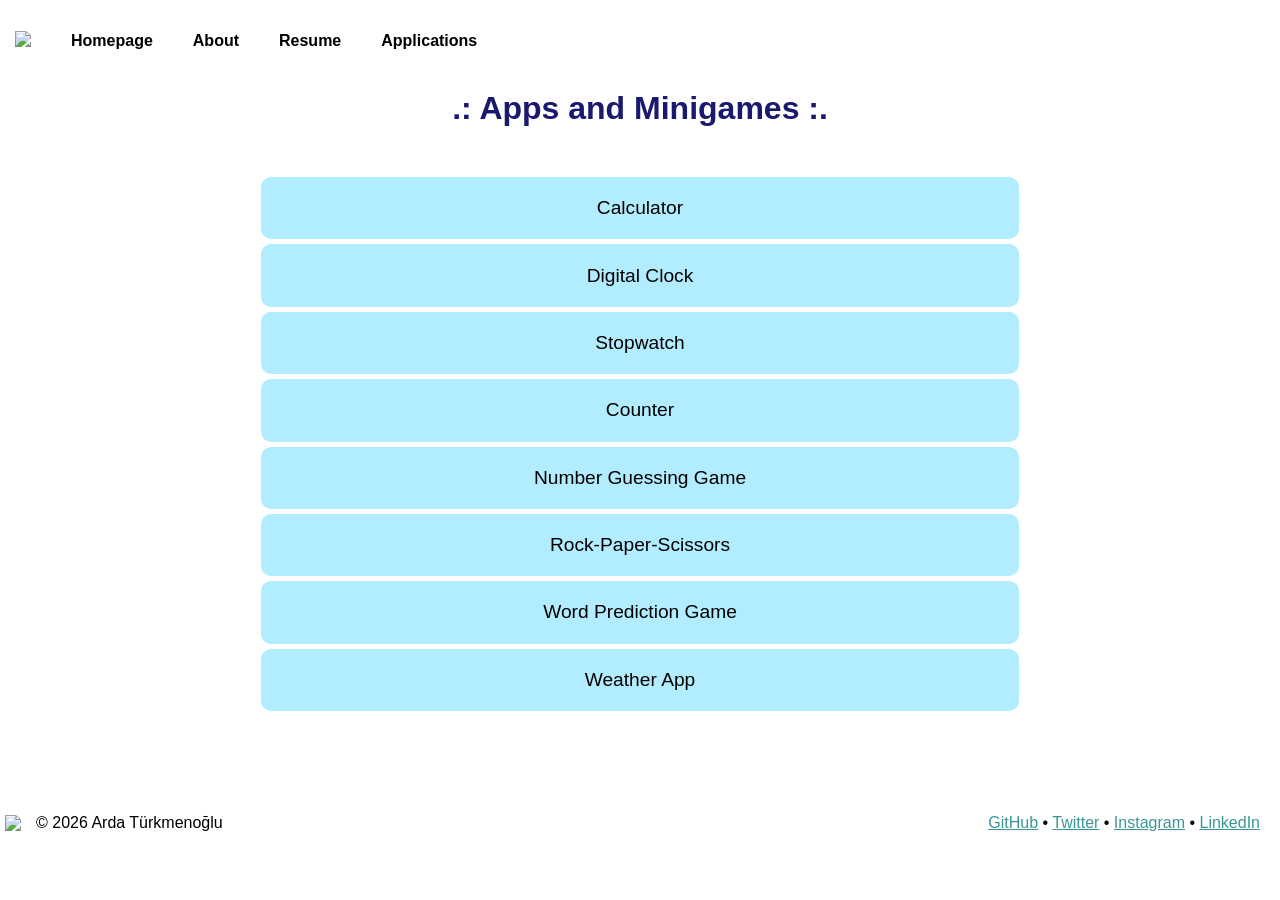
==== apps.html @ dbb031b2 "added: footer links to resume page" ====
<!DOCTYPE html>
<html>

<head>
    <meta charset="UTF-8">
    <title>Apps</title>
    <link rel="stylesheet" href="style.css">
    <style>
        body {
            background-image: url("images/leaves.png");
            background-repeat: repeat;
        }

        .apps-container {
            margin-top: 50px;
            display: flex;
            flex-direction: column;
            align-items: center;
            height: 10%;
        }

        .apps-container button {
            width: 60%;
            font-size: larger;
            font-family: Verdana, Geneva, Tahoma, sans-serif;
            background-color: hsla(195, 100%, 50%, 0.3);
            backdrop-filter: blur(5px);
            border: none;
            border-radius: 10px;
            margin-bottom: 5px;
            transition: background-color 0.3s ease;
        }

        .apps-container button:hover {
            background-color: hsla(195, 100%, 40%, 0.6);
        }

        .main-page {
            margin-top: 50px;
            display: flex;
            flex-direction: column;
            font-family: 'Segoe UI', Tahoma, Geneva, Verdana, sans-serif;
            font-size: 2em;
            font-weight: bold;
            text-align: center;
            text-decoration: none;
            color: rgb(60, 150, 150);
        }
    </style>
</head>

<body>
    <div>
        <nav class="navbar">
            <ul>
                <li>
                    <p><img class="logo" src="images/logo2tr.png"></p>
                </li>
                <li><a href="index.html">Homepage</a></li>
                <li><a href="funfacts.html">About</a></li>
                <li><a href="cv/resume.html">Resume</a></li>
                <li><a href="apps.html">Applications</a></li>
            </ul>
        </nav>
    </div>
    <div class="main-container">
        <h1>.: Apps and Minigames :.</h1>
        <div class="apps-container">
            <button class="app-btn" id="button1">
                <p>Calculator</p>
            </button>
            <button class="app-btn" id="button2">
                <p>Digital Clock</p>
            </button>
            <button class="app-btn" id="button3">
                <p>Stopwatch</p>
            </button>
            <button class="app-btn" id="button4">
                <p>Counter</p>
            </button>
            <button class="app-btn" id="button5">
                <p>Number Guessing Game</p>
            </button>
            <button class="app-btn" id="button6">
                <p>Rock-Paper-Scissors</p>
            </button>
            <button class="app-btn" id="button7">
                <p>Word Prediction Game</p>
            </button>
            <button class="app-btn" id="button8">
                <p>Weather App</p>
            </button>
        </div>
    </div>
    <div>
        <footer>
            <img src="images/logotrn2.png">
            <p> © 2026 Arda Türkmenoğlu</p>
            <p class="footer-links">
                <a href="https://github.com/ArdaTrkmnoglu">GitHub</a> •
                <a href="https://x.com/ArdaTrkmnoglu">Twitter</a> •
                <a href="https://instagram.com/ardatrkmnoglu">Instagram</a> •
                <a href="https://linkedin.com/in/arda-t%25C3%25BCrkmeno%25C4%259Flu-879216295">LinkedIn</a>
            </p>
        </footer>
    </div>

    <script>
        const buttons = {
            button1: "apps/calc.html",
            button2: "apps/clock.html",
            button3: "apps/stopwatch.html",
            button4: "apps/count.html",
            button5: "apps/guess.html",
            button6: "apps/rcsgame.html",
            button7: "apps/wordgame.html",
            button8: "apps/weather.html",
        };

        Object.keys(buttons).forEach(id => {
            const btn = document.getElementById(id);
            if (btn) {
                btn.addEventListener("click", () => {
                    window.location.href = buttons[id];
                })
            }
        })
    </script>
</body>

</html>
---- style.css ----
body {
    margin: 0;
}

h1 {
    font-family: 'Segoe UI', Tahoma, Geneva, Verdana, sans-serif;
    text-align: center;
    color: midnightblue;
    margin-top: 0;
}

.main-container {
    margin: 8px;
    min-height: 75vh;
}

.standart {
    font-family: Verdana, Geneva, Tahoma, sans-serif;
}

.logo {
    max-height: 75px;
}

.navbar {
    text-align: left;
    margin-bottom: 0;
    max-height: 120px;
}

.navbar ul {
    display: flex;
    flex-direction: row;
    align-items: center;
    justify-content: flex-start;
    gap: 10px;
    list-style-type: none;
    margin: 0;
    padding: 0;
}

.navbar a,
.navbar p {
    color: #000000;
    text-decoration: none;
    font-family: Verdana, Geneva, Tahoma, sans-serif;
    font-weight: bold;
    display: block;
    border-radius: 10px;
    text-align: center;
    padding: 15px;
    width: auto;
    transition: background-color 0.3s ease;
}

.navbar a:hover {
    background-color: #4040407e;
}

.navbar li {
    float: none;
    text-align: left;
}

footer {
    display: flex;
    flex-direction: row;
    align-items: center;
    font-family: Verdana, Geneva, Tahoma, sans-serif;
    background-color: hsla(0, 0%, 100%, 0.4);
    backdrop-filter: blur(2px);
    min-height: 100px;
}

footer img {
    max-height: 95px;
    margin-left: 5px;
    margin-right: 15px;
}

.footer-links {
    margin: 0;
    margin-left: auto;
    margin-right: 20px;
}

.footer-links a {
    color: rgb(60, 150, 150);
}

#game-of-life {
  width: max(100%, 100dvw); height: max(100%, 100dvh);
  min-width: 0; min-height: 0;
  position: absolute;
  z-index: -1; opacity: 0.075;
}
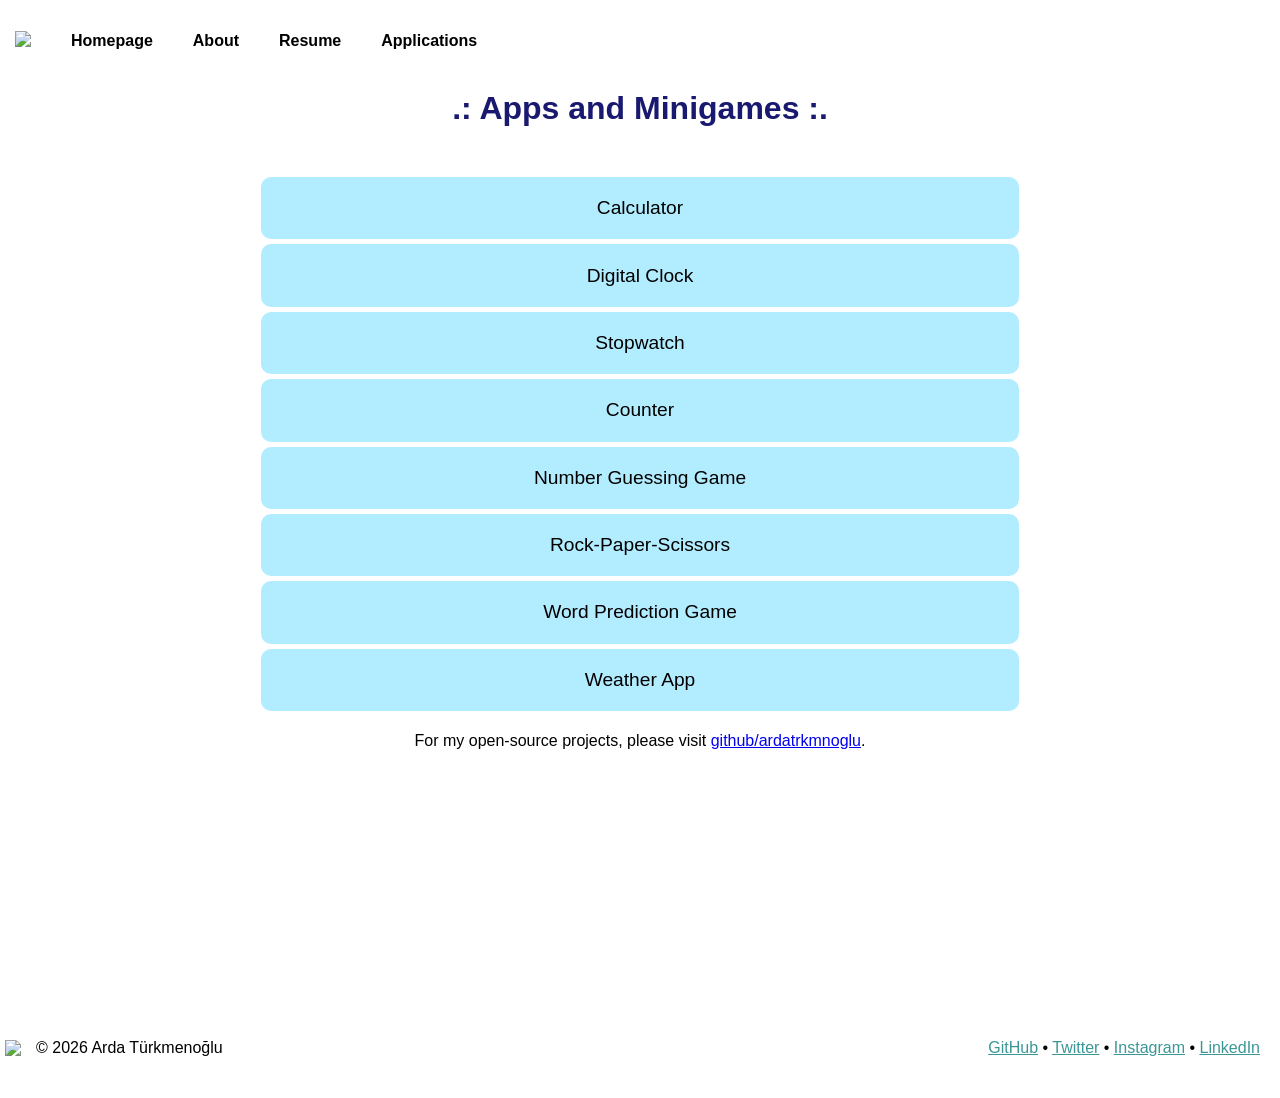
==== commit 21747373: "updated: footer links and homepage info" ====
--- a/apps.html
+++ b/apps.html
@@ -2,130 +2,133 @@
 <html>
 
 <head>
-    <meta charset="UTF-8">
-    <title>Apps</title>
-    <link rel="stylesheet" href="style.css">
-    <style>
-        body {
-            background-image: url("images/leaves.png");
-            background-repeat: repeat;
-        }
+  <meta charset="UTF-8">
+  <title>Apps - Arda Türkmenoğlu</title>
+  <link rel="stylesheet" href="style.css">
+  <style>
+    body {
+      background-image: url("images/leaves.png");
+      background-repeat: repeat;
+    }
 
-        .apps-container {
-            margin-top: 50px;
-            display: flex;
-            flex-direction: column;
-            align-items: center;
-            height: 10%;
-        }
+    .apps-container {
+      margin-top: 50px;
+      display: flex;
+      flex-direction: column;
+      align-items: center;
+      height: 10%;
+    }
 
-        .apps-container button {
-            width: 60%;
-            font-size: larger;
-            font-family: Verdana, Geneva, Tahoma, sans-serif;
-            background-color: hsla(195, 100%, 50%, 0.3);
-            backdrop-filter: blur(5px);
-            border: none;
-            border-radius: 10px;
-            margin-bottom: 5px;
-            transition: background-color 0.3s ease;
-        }
+    .apps-container button {
+      width: 60%;
+      font-size: larger;
+      font-family: Verdana, Geneva, Tahoma, sans-serif;
+      background-color: hsla(195, 100%, 50%, 0.3);
+      backdrop-filter: blur(5px);
+      border: none;
+      border-radius: 10px;
+      margin-bottom: 5px;
+      transition: background-color 0.3s ease;
+    }
 
-        .apps-container button:hover {
-            background-color: hsla(195, 100%, 40%, 0.6);
-        }
+    .apps-container button:hover {
+      background-color: hsla(195, 100%, 40%, 0.6);
+    }
 
-        .main-page {
-            margin-top: 50px;
-            display: flex;
-            flex-direction: column;
-            font-family: 'Segoe UI', Tahoma, Geneva, Verdana, sans-serif;
-            font-size: 2em;
-            font-weight: bold;
-            text-align: center;
-            text-decoration: none;
-            color: rgb(60, 150, 150);
-        }
-    </style>
+    .main-page {
+      margin-top: 50px;
+      display: flex;
+      flex-direction: column;
+      font-family: 'Segoe UI', Tahoma, Geneva, Verdana, sans-serif;
+      font-size: 2em;
+      font-weight: bold;
+      text-align: center;
+      text-decoration: none;
+      color: rgb(60, 150, 150);
+    }
+  </style>
 </head>
 
 <body>
-    <div>
-        <nav class="navbar">
-            <ul>
-                <li>
-                    <p><img class="logo" src="images/logo2tr.png"></p>
-                </li>
-                <li><a href="index.html">Homepage</a></li>
-                <li><a href="funfacts.html">About</a></li>
-                <li><a href="cv/resume.html">Resume</a></li>
-                <li><a href="apps.html">Applications</a></li>
-            </ul>
-        </nav>
+  <div>
+    <nav class="navbar">
+      <ul>
+        <li>
+          <p><img class="logo" src="images/logo2tr.png"></p>
+        </li>
+        <li><a href="index.html">Homepage</a></li>
+        <li><a href="funfacts.html">About</a></li>
+        <li><a href="cv/resume.html">Resume</a></li>
+        <li><a href="apps.html">Applications</a></li>
+      </ul>
+    </nav>
+  </div>
+  <div class="main-container">
+    <h1>.: Apps and Minigames :.</h1>
+    <div class="apps-container">
+      <button class="app-btn" id="button1">
+        <p>Calculator</p>
+      </button>
+      <button class="app-btn" id="button2">
+        <p>Digital Clock</p>
+      </button>
+      <button class="app-btn" id="button3">
+        <p>Stopwatch</p>
+      </button>
+      <button class="app-btn" id="button4">
+        <p>Counter</p>
+      </button>
+      <button class="app-btn" id="button5">
+        <p>Number Guessing Game</p>
+      </button>
+      <button class="app-btn" id="button6">
+        <p>Rock-Paper-Scissors</p>
+      </button>
+      <button class="app-btn" id="button7">
+        <p>Word Prediction Game</p>
+      </button>
+      <button class="app-btn" id="button8">
+        <p>Weather App</p>
+      </button>
     </div>
-    <div class="main-container">
-        <h1>.: Apps and Minigames :.</h1>
-        <div class="apps-container">
-            <button class="app-btn" id="button1">
-                <p>Calculator</p>
-            </button>
-            <button class="app-btn" id="button2">
-                <p>Digital Clock</p>
-            </button>
-            <button class="app-btn" id="button3">
-                <p>Stopwatch</p>
-            </button>
-            <button class="app-btn" id="button4">
-                <p>Counter</p>
-            </button>
-            <button class="app-btn" id="button5">
-                <p>Number Guessing Game</p>
-            </button>
-            <button class="app-btn" id="button6">
-                <p>Rock-Paper-Scissors</p>
-            </button>
-            <button class="app-btn" id="button7">
-                <p>Word Prediction Game</p>
-            </button>
-            <button class="app-btn" id="button8">
-                <p>Weather App</p>
-            </button>
-        </div>
-    </div>
-    <div>
-        <footer>
-            <img src="images/logotrn2.png">
-            <p> © 2026 Arda Türkmenoğlu</p>
-            <p class="footer-links">
-                <a href="https://github.com/ArdaTrkmnoglu">GitHub</a> •
-                <a href="https://x.com/ArdaTrkmnoglu">Twitter</a> •
-                <a href="https://instagram.com/ardatrkmnoglu">Instagram</a> •
-                <a href="https://linkedin.com/in/arda-t%25C3%25BCrkmeno%25C4%259Flu-879216295">LinkedIn</a>
-            </p>
-        </footer>
-    </div>
+      <div class="standart" style="text-align: center;">
+        <p>For my open-source projects, please visit <a href="https://github.com/ardatrkmnoglu">github/ardatrkmnoglu</a>.</p>
+      </div>
+  </div>
+  <div>
+    <footer>
+      <img src="images/logotrn2.png">
+      <p> © 2026 Arda Türkmenoğlu</p>
+      <p class="footer-links">
+        <a href="https://github.com/ardatrkmnoglu">GitHub</a> •
+        <a href="https://x.com/ArdaTrkmnoglu">Twitter</a> •
+        <a href="https://instagram.com/ardatrkmnoglu">Instagram</a> •
+        <a href="https://linkedin.com/in/ardatrkmnoglu">LinkedIn</a>
+      </p>
+    </footer>
+  </div>
 
-    <script>
-        const buttons = {
-            button1: "apps/calc.html",
-            button2: "apps/clock.html",
-            button3: "apps/stopwatch.html",
-            button4: "apps/count.html",
-            button5: "apps/guess.html",
-            button6: "apps/rcsgame.html",
-            button7: "apps/wordgame.html",
-            button8: "apps/weather.html",
-        };
+  <script>
+    const buttons = {
+      button1: "apps/calc.html",
+      button2: "apps/clock.html",
+      button3: "apps/stopwatch.html",
+      button4: "apps/count.html",
+      button5: "apps/guess.html",
+      button6: "apps/rcsgame.html",
+      button7: "apps/wordgame.html",
+      button8: "apps/weather.html",
+    };
 
-        Object.keys(buttons).forEach(id => {
-            const btn = document.getElementById(id);
-            if (btn) {
-                btn.addEventListener("click", () => {
-                    window.location.href = buttons[id];
-                })
-            }
+    Object.keys(buttons).forEach(id => {
+      const btn = document.getElementById(id);
+      if (btn) {
+        btn.addEventListener("click", () => {
+          window.location.href = buttons[id];
         })
-    </script>
+      }
+    })
+  </script>
 </body>
 
 </html>
--- a/style.css
+++ b/style.css
@@ -1,96 +1,121 @@
 body {
-    margin: 0;
+  margin: 0;
 }
 
 h1 {
-    font-family: 'Segoe UI', Tahoma, Geneva, Verdana, sans-serif;
-    text-align: center;
-    color: midnightblue;
-    margin-top: 0;
+  font-family: 'Segoe UI', Tahoma, Geneva, Verdana, sans-serif;
+  text-align: center;
+  color: midnightblue;
+  margin-top: 0;
 }
 
 .main-container {
-    margin: 8px;
-    min-height: 75vh;
+  margin: 8px;
+  min-height: 100vh;
 }
 
 .standart {
-    font-family: Verdana, Geneva, Tahoma, sans-serif;
+  font-family: Verdana, Geneva, Tahoma, sans-serif;
 }
 
 .logo {
-    max-height: 75px;
+  max-height: 75px;
 }
 
 .navbar {
-    text-align: left;
-    margin-bottom: 0;
-    max-height: 120px;
+  text-align: left;
+  margin-bottom: 0;
+  max-height: 120px;
 }
 
 .navbar ul {
-    display: flex;
-    flex-direction: row;
-    align-items: center;
-    justify-content: flex-start;
-    gap: 10px;
-    list-style-type: none;
-    margin: 0;
-    padding: 0;
+  display: flex;
+  flex-direction: row;
+  align-items: center;
+  justify-content: flex-start;
+  gap: 10px;
+  list-style-type: none;
+  margin: 0;
+  padding: 0;
 }
 
 .navbar a,
 .navbar p {
-    color: #000000;
-    text-decoration: none;
-    font-family: Verdana, Geneva, Tahoma, sans-serif;
-    font-weight: bold;
-    display: block;
-    border-radius: 10px;
-    text-align: center;
-    padding: 15px;
-    width: auto;
-    transition: background-color 0.3s ease;
+  color: #000000;
+  text-decoration: none;
+  font-family: Verdana, Geneva, Tahoma, sans-serif;
+  font-weight: bold;
+  display: block;
+  border-radius: 10px;
+  text-align: center;
+  padding: 15px;
+  width: auto;
+  transition: background-color 0.3s ease;
 }
 
 .navbar a:hover {
-    background-color: #4040407e;
+  background-color: #4040407e;
 }
 
 .navbar li {
-    float: none;
-    text-align: left;
+  float: none;
+  text-align: left;
+}
+
+.music-grid {
+  display: grid;
+  grid-template-columns: repeat(auto-fit, minmax(380px, 1fr));
+  gap: 20px;
+  padding: 20px;
+}
+
+.music {
+  font-family: Verdana, Geneva, Tahoma, sans-serif;
+  padding: 15px;
+  font-weight: 500;
+  display: flex;
+  flex-direction: column;
+  justify-content: space-between;
+  gap: 10px;
+}
+
+.music iframe {
+  width: 100% !important;
+  border: none;
 }
 
 footer {
-    display: flex;
-    flex-direction: row;
-    align-items: center;
-    font-family: Verdana, Geneva, Tahoma, sans-serif;
-    background-color: hsla(0, 0%, 100%, 0.4);
-    backdrop-filter: blur(2px);
-    min-height: 100px;
+  display: flex;
+  flex-direction: row;
+  align-items: center;
+  font-family: Verdana, Geneva, Tahoma, sans-serif;
+  background-color: hsla(0, 0%, 100%, 0.4);
+  backdrop-filter: blur(2px);
+  min-height: 100px;
 }
 
 footer img {
-    max-height: 95px;
-    margin-left: 5px;
-    margin-right: 15px;
+  max-height: 95px;
+  margin-left: 5px;
+  margin-right: 15px;
 }
 
 .footer-links {
-    margin: 0;
-    margin-left: auto;
-    margin-right: 20px;
+  margin: 0;
+  margin-left: auto;
+  margin-right: 20px;
 }
 
 .footer-links a {
-    color: rgb(60, 150, 150);
+  color: rgb(60, 150, 150);
 }
 
 #game-of-life {
-  width: max(100%, 100dvw); height: max(100%, 100dvh);
-  min-width: 0; min-height: 0;
+  width: max(100%, 100dvw);
+  height: max(100%, 100dvh);
+  min-width: 0;
+  min-height: 0;
   position: absolute;
-  z-index: -1; opacity: 0.075;
+  z-index: -1;
+  opacity: 0.075;
 }
